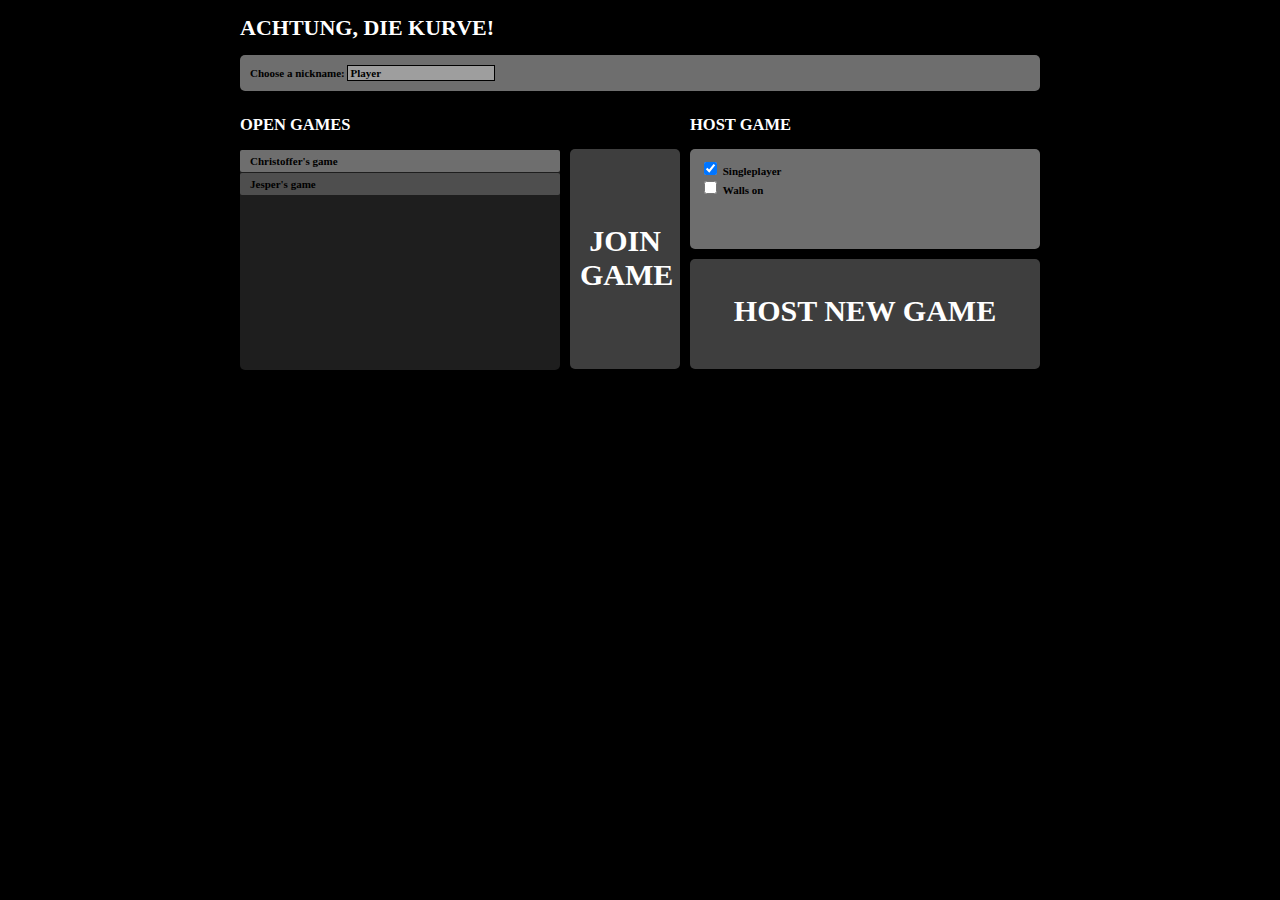
==== index.html @ 15f3a7d6 "new gui" ====
<!DOCTYPE html>
<html>
	<head>
		<meta http-equiv="Content-Type" content="text/html; charset=iso-8859-1">
		<title>Achtung, die Kurve!</title>
		
		<link rel="stylesheet" type="text/css" media="screen" href="css/styles.css"/>
		
		<script src="https://www.google.com/jsapi" type="text/javascript"></script>
		<script type="text/javascript">
			google.load( "jquery", "1.6.0" );	
		</script>
		
 		<!-- <script src="http://jstroem.com/socket.io/socket.io.js" type="text/javascript"></script> -->
 		
		<script src="js/other/common.js" type="text/javascript"></script>
		<script src="js/other/gui.js" type="text/javascript"></script>
		
		<script src="js/geometry/Vector.js" type="text/javascript"></script>
		<script src="js/geometry/Point.js" type="text/javascript"></script>
		
		<script src="js/setup/Player.js" type="text/javascript"></script>
		<script src="js/setup/PreGame.js" type="text/javascript"></script>
		
		<script src="js/Game.js" type="text/javascript"></script>
		<script src="js/World.js" type="text/javascript"></script>
		<script src="js/Curve.js" type="text/javascript"></script>
		<script src="js/NetworkHandler.js" type="text/javascript"></script>
		<script src="js/Drawer.js" type="text/javascript"></script>
		
		<script type="text/javascript">
		</script>
		
	</head>
	<body>
		<div class="container">
			<h1>Achtung, die Kurve!</h1>
		</div>
		<div id="lobby">
			
			<div class="container">
				<div class="user box">
					<label for="field_name_nick">Choose a nickname:</label>
					<input id="field_name_nick" name="name_nick" type="text" value="Player" />
				</div>
			</div>
			
			<div class="container">
				<div class="col">
					<h2>Open games</h2>
					<div class="col">
						<div class="games darkbox">
							<ul id="gamelist">
								<li class="odd"><a href="#">Christoffer's game</a></li>
								<li class="even"><a href="#">Jesper's game</a></li>
							</ul>
						</div>
					</div>
					<div class="separator">&nbsp;</div>
					<div class="col">
						<a class="join button box" href="JavaScript: JoinGame( );">Join Game</a>
					</div>
					<div class="floatbreaker"></div>
				</div>
				<div class="separator">&nbsp;</div>
				<div class="col">
					<h2>Host game</h2>
					<div class="host box">
						<div>
							<input id="field_options_singleplayer" name="options_singleplayer" type="checkbox" checked="checked" onclick="ToggleSingleplayer( this.checked );" />
							<label for="field_options_singleplayer">Singleplayer</label>
						</div>
						<div>
							<input id="field_options_walls" name="options_walls" type="checkbox" />
							<label for="field_options_walls">Walls on</label>
						</div>
						<div id="multiplayer_options" style="display: none;">
							<div>
								<label for="field_name_game">Choose a gamename:</label>
								<input id="field_name_game" name="name_game" type="text" value="Player" />
							</div>
							<div>
								<label for="field_name_game">Max. number of players:</label>
								<input id="field_options_maxplayers" name="options_maxplayers" type="text" value="6" />
							</div>
						</div>
					</div>
					<a class="host button box" href="JavaScript: HostGame( );">Host New Game</a>
				</div>
				<div class="floatbreaker"></div>
			</div>
		</div>
		
		<div id="gamecontainer" class="container">
			<div class="col">
				<div class="game box">
					<canvas id="game"></canvas>
				</div>
			</div>
			<div class="separator">&nbsp;</div>
			<div class="col">
				<a class="newplayer button box" href="JavaScript: pg.addLocalPlayer( new Player ( ) );">New Player</a>
				<div class="players darkbox">
					<ul id="playerlist">
					</ul>
				</div>
				<a class="start button box" href="JavaScript: pg.voteStart( );">Start</a>
			</div>
			<div class="floatbreaker"></div>
		</div>
	</body>
</html>
---- css/styles.css ----
body { background: black; color: black; font-family: 'Tahoma'; font-size: 11px; margin: 0; }

/* General */

.box, .darkbox { border-radius: 5px; padding: 10px; }
.box { background: #6e6e6e; }
.darkbox { background: #1e1e1e; }

div.container { margin: 10px auto; width: 800px; }
div.container div.col { float: left; }
div.container div.separator { float: left; width: 10px; }
div.floatbreaker { clear: both; }

/* Lobby */

div.games { height: 220px; padding: 0; width: 320px; }
a.join { height: 135px; padding-top: 75px; width: 90px; }

div.host { height: 80px; width: 330px; }
a.host { height: 65px; padding-top: 35px; margin-top: 10px; }

/* Game */

div#gamecontainer { display: none; opacity: 0; }
div.game { height: 500px; text-align: center; width: 500px; }
div.game canvas#game { border: 1px solid white; }

div.players { height: 280px; padding: 0; width: 250px; }
a.newplayer { height: 65px; padding-top: 35px; margin-bottom: 10px; }
a.start { height: 65px; padding-top: 35px; margin-top: 10px; }

/* Other */

h1, h2 { color: white; text-transform: uppercase; }

a { color: black; font-weight: bold; text-decoration: none; }
a.button { background: #3e3e3e; color: white; display: block; font-size: 30px; text-align: center; text-transform: uppercase; }
a.button:hover { background: white; color: black; }

ul { list-style: none; margin: 0; padding: 0; }
ul li { border-radius: 2px; margin: 1px 0; }
ul li a { display: block; padding: 5px 10px; }
ul li.odd { background: #6e6e6e; }
ul li.even { background: #4e4e4e; }
ul li:hover { background: white; }

label { font-weight: bold; }
input { background: #9e9e9e; border: 1px solid black; font-family: 'Tahoma'; font-size: 11px; font-weight: bold; }
input:hover { background: white; }
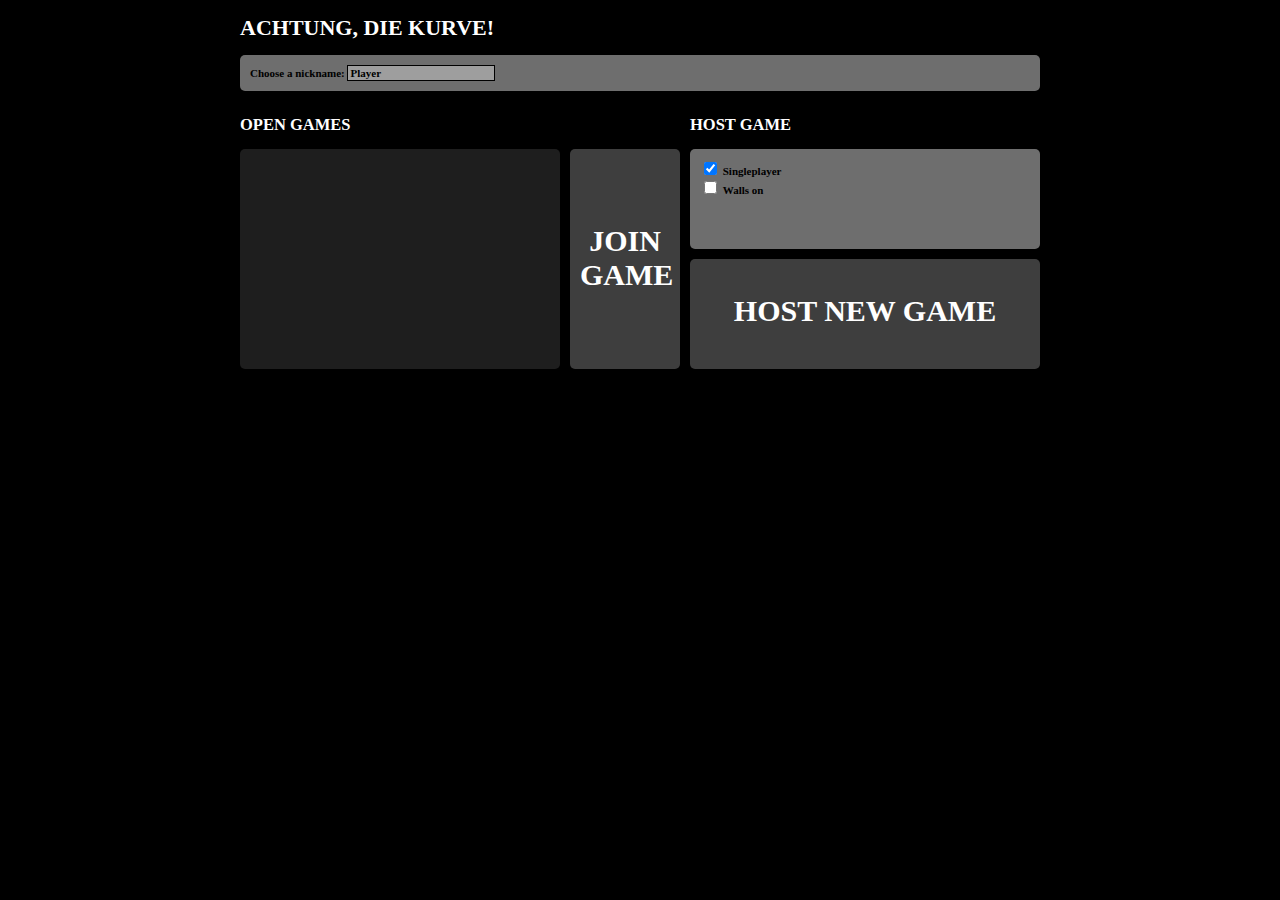
==== commit 5f94e86b: "a" ====
--- a/index.html
+++ b/index.html
@@ -8,57 +8,41 @@
 		
 		<script src="https://www.google.com/jsapi" type="text/javascript"></script>
 		<script type="text/javascript">
-			google.load( "jquery", "1.6.0" );	
+			google.load( "jquery", "1.6.0" );
 		</script>
+		<script src="js/jquery/jquery.cookie.js" type="text/javascript"></script>
 		
- 		<!-- <script src="http://jstroem.com/socket.io/socket.io.js" type="text/javascript"></script> -->
+ 		<script src="http://jstroem.com:8998/socket.io/socket.io.js" type="text/javascript"></script>
  		
+ 		<!-- <script src="js/other/json.js" type="text/javascript"></script> -->
 		<script src="js/other/common.js" type="text/javascript"></script>
-		<script src="js/other/gui.js" type="text/javascript"></script>
 		
-		<script src="js/geometry/Vector.js" type="text/javascript"></script>
-		<script src="js/geometry/Point.js" type="text/javascript"></script>
+		<script src="js/setup/Lobby.js" type="text/javascript"></script>
 		
-		<script src="js/setup/Player.js" type="text/javascript"></script>
-		<script src="js/setup/PreGame.js" type="text/javascript"></script>
-		
-		<script src="js/Game.js" type="text/javascript"></script>
-		<script src="js/World.js" type="text/javascript"></script>
-		<script src="js/Curve.js" type="text/javascript"></script>
 		<script src="js/NetworkHandler.js" type="text/javascript"></script>
-		<script src="js/Drawer.js" type="text/javascript"></script>
-		
-		<script type="text/javascript">
-		</script>
-		
 	</head>
 	<body>
 		<div class="container">
 			<h1>Achtung, die Kurve!</h1>
 		</div>
 		<div id="lobby">
-			
 			<div class="container">
 				<div class="user box">
 					<label for="field_name_nick">Choose a nickname:</label>
 					<input id="field_name_nick" name="name_nick" type="text" value="Player" />
 				</div>
 			</div>
-			
 			<div class="container">
 				<div class="col">
 					<h2>Open games</h2>
 					<div class="col">
 						<div class="games darkbox">
-							<ul id="gamelist">
-								<li class="odd"><a href="#">Christoffer's game</a></li>
-								<li class="even"><a href="#">Jesper's game</a></li>
-							</ul>
+							<ul id="gamelist"></ul>
 						</div>
 					</div>
 					<div class="separator">&nbsp;</div>
 					<div class="col">
-						<a class="join button box" href="JavaScript: JoinGame( );">Join Game</a>
+						<a class="join button box" href="JavaScript: lobby.join( );">Join Game</a>
 					</div>
 					<div class="floatbreaker"></div>
 				</div>
@@ -67,7 +51,7 @@
 					<h2>Host game</h2>
 					<div class="host box">
 						<div>
-							<input id="field_options_singleplayer" name="options_singleplayer" type="checkbox" checked="checked" onclick="ToggleSingleplayer( this.checked );" />
+							<input id="field_options_singleplayer" name="options_singleplayer" type="checkbox" checked="checked" />
 							<label for="field_options_singleplayer">Singleplayer</label>
 						</div>
 						<div>
@@ -80,33 +64,33 @@
 								<input id="field_name_game" name="name_game" type="text" value="Player" />
 							</div>
 							<div>
-								<label for="field_name_game">Max. number of players:</label>
+								<label for="field_options_maxplayers">Max. number of players:</label>
 								<input id="field_options_maxplayers" name="options_maxplayers" type="text" value="6" />
 							</div>
 						</div>
 					</div>
-					<a class="host button box" href="JavaScript: HostGame( );">Host New Game</a>
+					<a class="host button box" href="JavaScript: lobby.host( );">Host New Game</a>
 				</div>
 				<div class="floatbreaker"></div>
 			</div>
 		</div>
-		
-		<div id="gamecontainer" class="container">
-			<div class="col">
-				<div class="game box">
-					<canvas id="game"></canvas>
-				</div>
-			</div>
-			<div class="separator">&nbsp;</div>
-			<div class="col">
-				<a class="newplayer button box" href="JavaScript: pg.addLocalPlayer( new Player ( ) );">New Player</a>
-				<div class="players darkbox">
-					<ul id="playerlist">
-					</ul>
-				</div>
-				<a class="start button box" href="JavaScript: pg.voteStart( );">Start</a>
-			</div>
-			<div class="floatbreaker"></div>
-		</div>
+		<script type="text/javascript">
+			var lobby = new Lobby(
+				{
+					gamelist: document.getElementById( "gamelist" ),
+					nickname: document.getElementById( "field_name_nick" ),
+					singleplayer: document.getElementById( "field_options_singleplayer" ),
+					options:
+						{
+							wallsOn: document.getElementById( "field_options_walls" )
+						},
+					multiplayerOptions:
+						{
+							gameName: document.getElementById( "field_name_game" ),
+							maxNoOfPlayer: document.getElementById( "field_options_maxplayers" )
+						}
+				}
+			);
+ 		</script>
 	</body>
 </html>--- a/css/styles.css
+++ b/css/styles.css
@@ -21,7 +21,6 @@
 
 /* Game */
 
-div#gamecontainer { display: none; opacity: 0; }
 div.game { height: 500px; text-align: center; width: 500px; }
 div.game canvas#game { border: 1px solid white; }
 
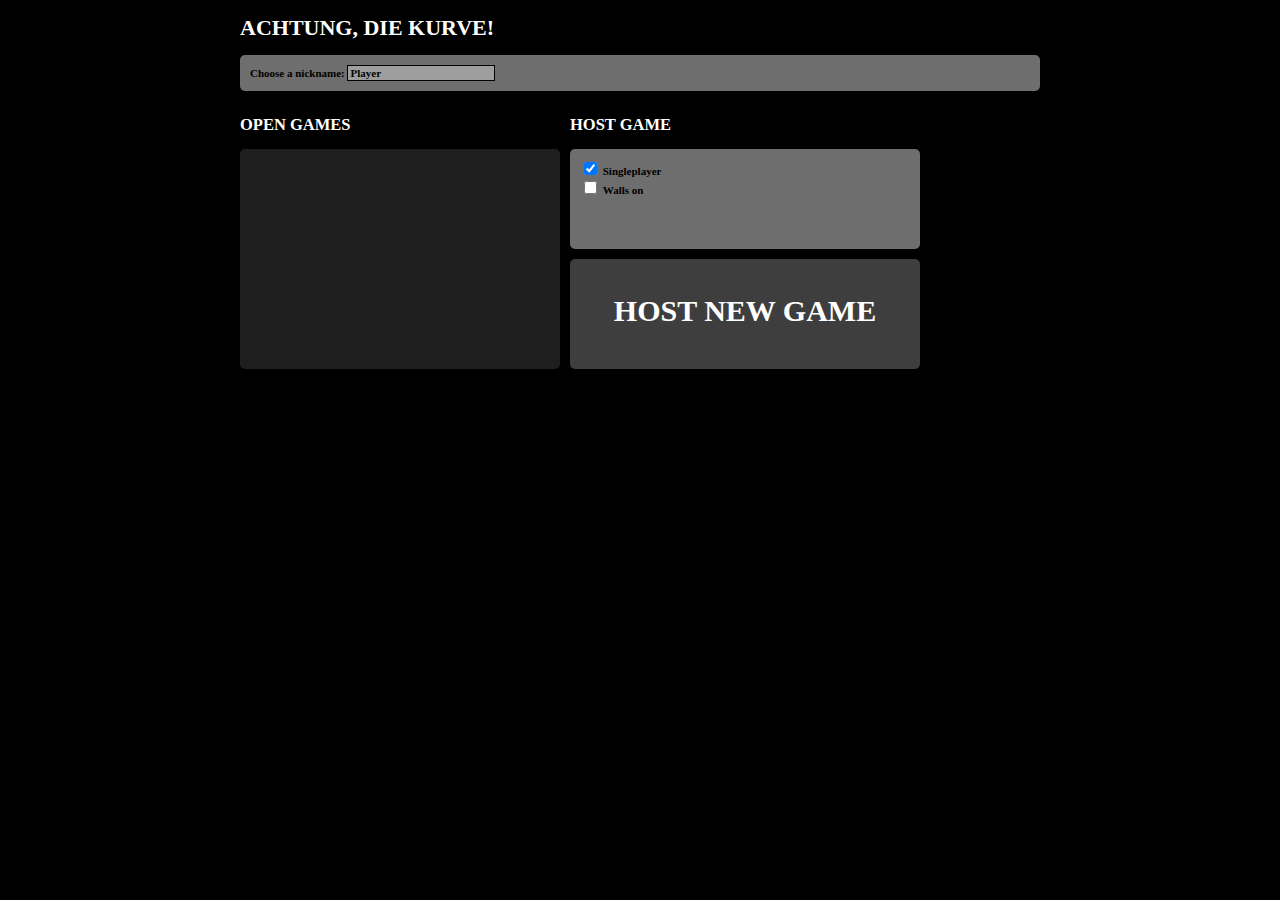
==== commit 237b18cc: "a" ====
--- a/index.html
+++ b/index.html
@@ -14,12 +14,9 @@
 		
  		<script src="http://jstroem.com:8998/socket.io/socket.io.js" type="text/javascript"></script>
  		
- 		<!-- <script src="js/other/json.js" type="text/javascript"></script> -->
 		<script src="js/other/common.js" type="text/javascript"></script>
-		
+		<script src="js/communication/NetworkHandler.js" type="text/javascript"></script>
 		<script src="js/setup/Lobby.js" type="text/javascript"></script>
-		
-		<script src="js/NetworkHandler.js" type="text/javascript"></script>
 	</head>
 	<body>
 		<div class="container">
@@ -35,16 +32,9 @@
 			<div class="container">
 				<div class="col">
 					<h2>Open games</h2>
-					<div class="col">
-						<div class="games darkbox">
-							<ul id="gamelist"></ul>
-						</div>
+					<div class="games darkbox">
+						<ul id="gamelist"></ul>
 					</div>
-					<div class="separator">&nbsp;</div>
-					<div class="col">
-						<a class="join button box" href="JavaScript: lobby.join( );">Join Game</a>
-					</div>
-					<div class="floatbreaker"></div>
 				</div>
 				<div class="separator">&nbsp;</div>
 				<div class="col">
@@ -61,7 +51,7 @@
 						<div id="multiplayer_options" style="display: none;">
 							<div>
 								<label for="field_name_game">Choose a gamename:</label>
-								<input id="field_name_game" name="name_game" type="text" value="Player" />
+								<input id="field_name_game" name="name_game" type="text" value="Player's game" />
 							</div>
 							<div>
 								<label for="field_options_maxplayers">Max. number of players:</label>
@@ -78,16 +68,16 @@
 			var lobby = new Lobby(
 				{
 					gamelist: document.getElementById( "gamelist" ),
-					nickname: document.getElementById( "field_name_nick" ),
-					singleplayer: document.getElementById( "field_options_singleplayer" ),
-					options:
+					player:
 						{
-							wallsOn: document.getElementById( "field_options_walls" )
+							name: document.getElementById( "field_name_nick" ) 
 						},
-					multiplayerOptions:
+					game:
 						{
-							gameName: document.getElementById( "field_name_game" ),
-							maxNoOfPlayer: document.getElementById( "field_options_maxplayers" )
+							name: document.getElementById( "field_name_game" ),
+							singleplayer: document.getElementById( "field_options_singleplayer" ),
+							wallsOn: document.getElementById( "field_options_walls" ),
+							maxNoOfPlayers: document.getElementById( "field_options_maxplayers" )
 						}
 				}
 			);
--- a/css/styles.css
+++ b/css/styles.css
@@ -39,6 +39,8 @@
 ul { list-style: none; margin: 0; padding: 0; }
 ul li { border-radius: 2px; margin: 1px 0; }
 ul li a { display: block; padding: 5px 10px; }
+ul li a.left { display: inline-block; padding: 5px 10px; }
+ul li a.right { display: inline-block; padding: 5px 10px; }
 ul li.odd { background: #6e6e6e; }
 ul li.even { background: #4e4e4e; }
 ul li:hover { background: white; }
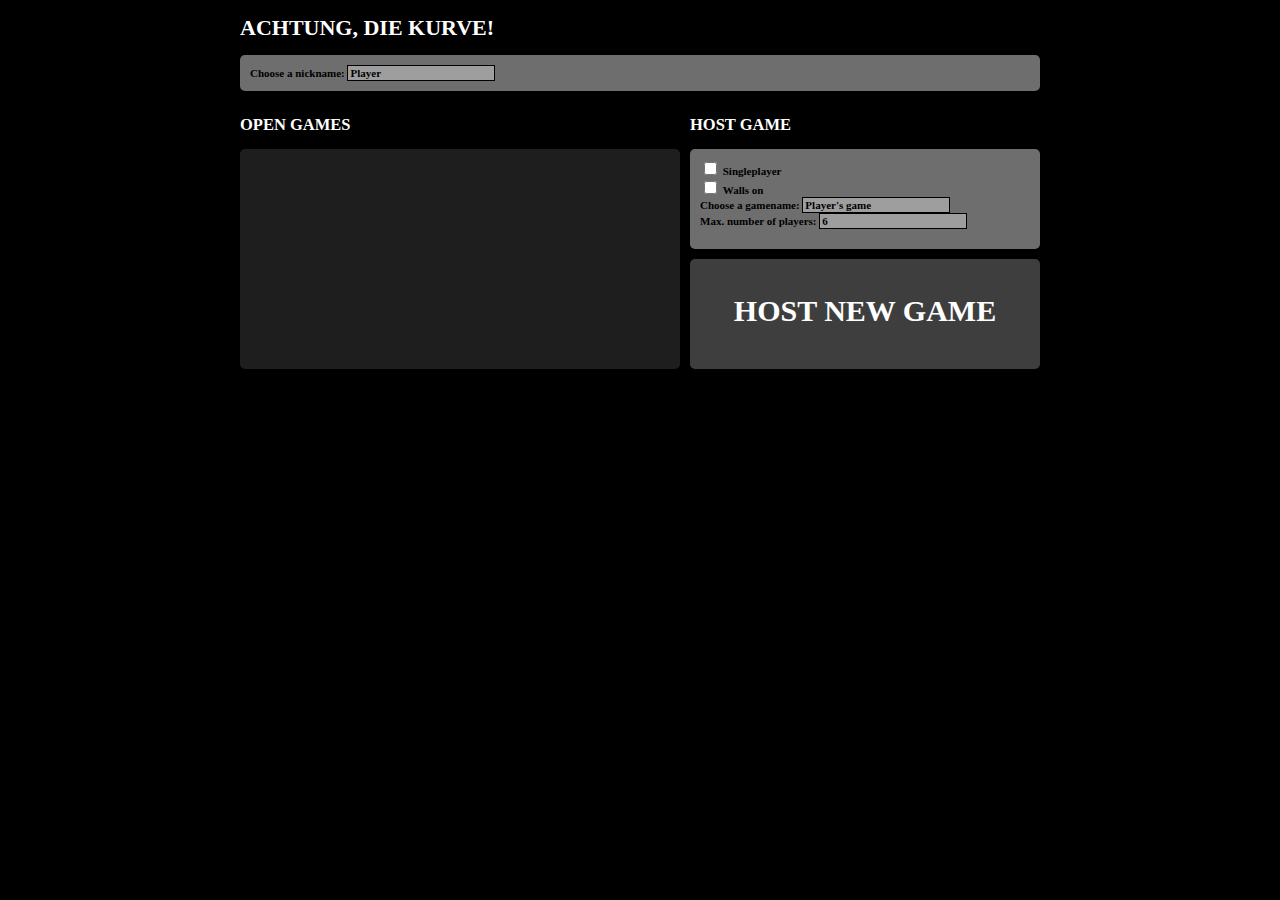
==== commit 619d5a06: "abc" ====
--- a/index.html
+++ b/index.html
@@ -41,14 +41,14 @@
 					<h2>Host game</h2>
 					<div class="host box">
 						<div>
-							<input id="field_options_singleplayer" name="options_singleplayer" type="checkbox" checked="checked" />
+							<input id="field_options_singleplayer" name="options_singleplayer" type="checkbox" />
 							<label for="field_options_singleplayer">Singleplayer</label>
 						</div>
 						<div>
 							<input id="field_options_walls" name="options_walls" type="checkbox" />
 							<label for="field_options_walls">Walls on</label>
 						</div>
-						<div id="multiplayer_options" style="display: none;">
+						<div id="multiplayer_options">
 							<div>
 								<label for="field_name_game">Choose a gamename:</label>
 								<input id="field_name_game" name="name_game" type="text" value="Player's game" />
@@ -58,6 +58,11 @@
 								<input id="field_options_maxplayers" name="options_maxplayers" type="text" value="6" />
 							</div>
 						</div>
+						<script type="text/javascript">
+							document.getElementById("field_options_singleplayer").onclick = function() {
+								document.getElementById("multiplayer_options").style.display = ( this.checked ) ? "none" : "block";
+							};
+						</script>
 					</div>
 					<a class="host button box" href="JavaScript: lobby.host( );">Host New Game</a>
 				</div>
--- a/css/styles.css
+++ b/css/styles.css
@@ -13,7 +13,7 @@
 
 /* Lobby */
 
-div.games { height: 220px; padding: 0; width: 320px; }
+div.games { height: 220px; padding: 0; width: 440px; }
 a.join { height: 135px; padding-top: 75px; width: 90px; }
 
 div.host { height: 80px; width: 330px; }
@@ -39,8 +39,6 @@
 ul { list-style: none; margin: 0; padding: 0; }
 ul li { border-radius: 2px; margin: 1px 0; }
 ul li a { display: block; padding: 5px 10px; }
-ul li a.left { display: inline-block; padding: 5px 10px; }
-ul li a.right { display: inline-block; padding: 5px 10px; }
 ul li.odd { background: #6e6e6e; }
 ul li.even { background: #4e4e4e; }
 ul li:hover { background: white; }
